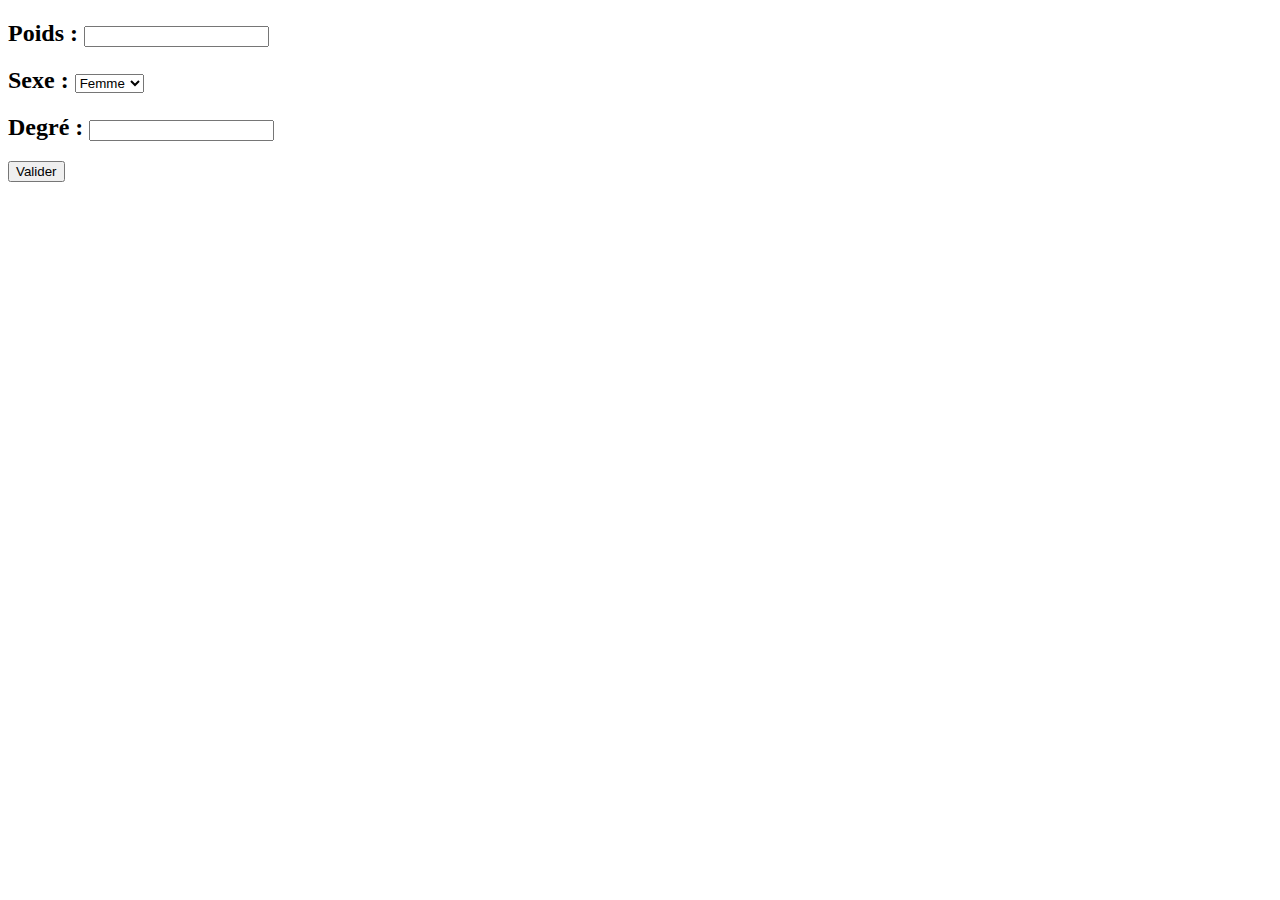
==== index.html @ 6bded075 "Add files via upload" ====
<!DOCTYPE html>
<html lang="fr" dir="ltr">
  <head>
    <meta charset="utf-8">
    <script type="text/javascript">
      function getTauxAlcoolémie(lePoids, leSexe, leDegreEntier, leNombreVerres) {
        let tauxAlcool = (  leNombreVerres * 100*(leDegreEntier * 0.01)*0.8) / (lePoids * (leSexe === "M" ? 0.7 : 0.6));
        return tauxAlcool;
      }
      function generateTable() {
        let leDegres = document.getElementById("deg").value
        let lePoids = document.getElementById("poids").value
        let leSexe = document.getElementById('sexe').value;
        let table = "<tr><th>Nombre de verres</th><th>Taux d'alcoolémie</th></tr>"
        for (let i = 1; i <= 10; i++) {
          let tauxAlcool = getTauxAlcoolémie(lePoids, leSexe, leDegres, i);
          table += "<tr><td>" + i + "</td><td>" + tauxAlcool + "</td></tr>";
        }
        table += "</table>";
        let tableau = document.getElementById('tableeau')
        tableau.innerHTML = table
      }


    </script>
    <title>Yay</title>
  </head>
  <body>
    <h2>Poids : <input type="number" size="3" id="poids" name="poids"/></h2>
    <h2>Sexe : <select id="sexe" name="sexe">
      <option value="F">Femme</option>
      <option value="M">Homme</option>
    </select>
    <h2>Degré : <input type="number" size="3" id="deg" name="deg"/></h2>
    <button type="button"  onclick="generateTable();">Valider</button>
    <div >
      <table id="tableeau"></table>
    </div>
  </body>
</html>
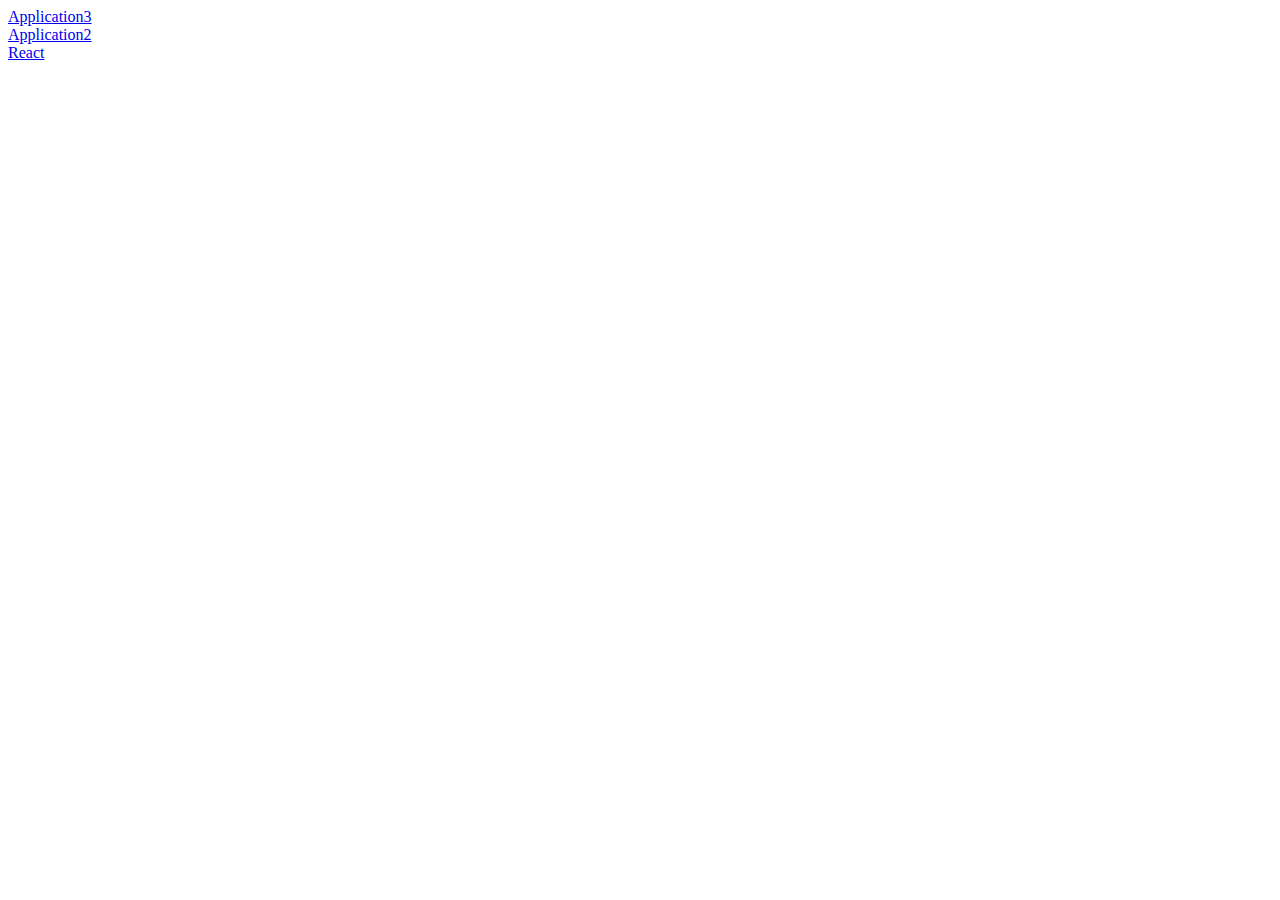
==== commit a0105480: "cours sur le react" ====
--- a/index.html
+++ b/index.html
@@ -3,38 +3,18 @@
   <head>
     <meta charset="utf-8">
     <script type="text/javascript">
-      function getTauxAlcoolémie(lePoids, leSexe, leDegreEntier, leNombreVerres) {
-        let tauxAlcool = (  leNombreVerres * 100*(leDegreEntier * 0.01)*0.8) / (lePoids * (leSexe === "M" ? 0.7 : 0.6));
-        return tauxAlcool;
-      }
-      function generateTable() {
-        let leDegres = document.getElementById("deg").value
-        let lePoids = document.getElementById("poids").value
-        let leSexe = document.getElementById('sexe').value;
-        let table = "<tr><th>Nombre de verres</th><th>Taux d'alcoolémie</th></tr>"
-        for (let i = 1; i <= 10; i++) {
-          let tauxAlcool = getTauxAlcoolémie(lePoids, leSexe, leDegres, i);
-          table += "<tr><td>" + i + "</td><td>" + tauxAlcool + "</td></tr>";
-        }
-        table += "</table>";
-        let tableau = document.getElementById('tableeau')
-        tableau.innerHTML = table
-      }
 
 
     </script>
     <title>Yay</title>
   </head>
   <body>
-    <h2>Poids : <input type="number" size="3" id="poids" name="poids"/></h2>
-    <h2>Sexe : <select id="sexe" name="sexe">
-      <option value="F">Femme</option>
-      <option value="M">Homme</option>
-    </select>
-    <h2>Degré : <input type="number" size="3" id="deg" name="deg"/></h2>
-    <button type="button"  onclick="generateTable();">Valider</button>
-    <div >
-      <table id="tableeau"></table>
-    </div>
+    <li>
+      <a href="./application3/frmreservation.html">Application3</a>
+    </li>
+    <li> <a href="application2/lexiqueAjax.html"> Application2</a> </li>
+    <li>
+      <a href="REACT/index.html">React</a>
+    </li>
   </body>
 </html>
